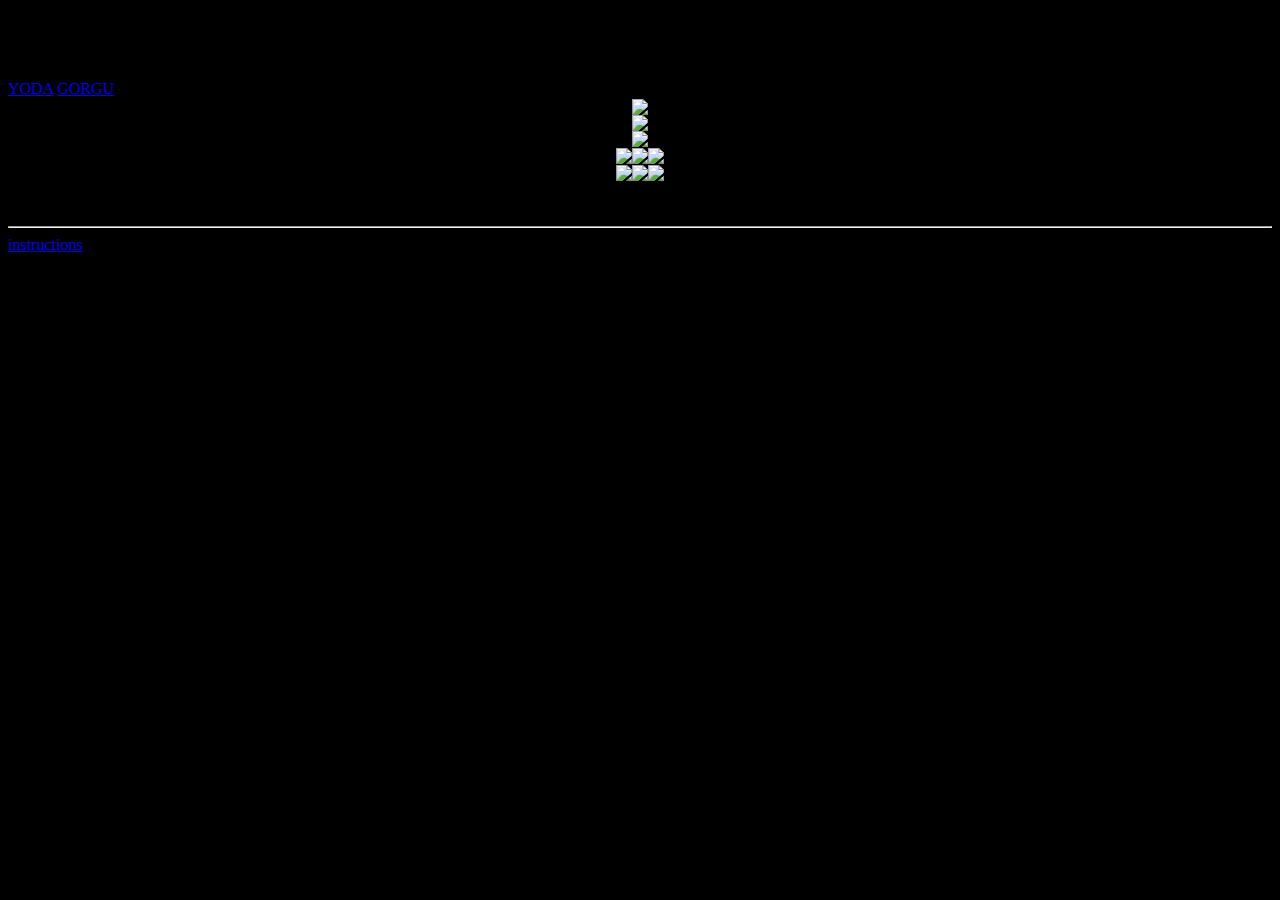
==== index.html @ 0d5cb751 "ihateelife" ====
<!DOCTYPE html>
<html lang="en">
  <head>
   
    <meta charset="UTF-8" />
    <meta name="viewport" content="width=device-width, initial-scale=1.0" />
    <meta http-equiv="X-UA-Compatible" content="ie=edge" />
    <link href="style.css" rel="stylesheet" type="text/css" />
    <title>Static Template</title>
  </head>
  <body>
    <h1>Starzyk Wars</h1>
    <nav>
      <a href="index.html">YODA</a>
      <a href="gorgu.html">GORGU</a>

      <!-- add 3 page of starwars hero of your choice -->
    </nav>
    <!-- code here -->
      <div class="WHAT">
      <img src=image/9.png> <img src=image/8.png> <img src=image/7.png> 
    </div>
    <div class="HUH">
      <img src=image/6.png> <img src=image/5.png> <img src=image/4.png> 
    </div>
    <div class="HMM">
      <img src=image/3.png> <img src=image/2.png> <img src=image/1.png>
</div>

    <br /><br />
    <hr />
    <a href="instruction.html">instructions</a>
  </body>
</html>
---- style.css ----
@import url("https://fonts.googleapis.com/css?family=Lato|Poller+One&display=swap");

img {
  align-self: center;
}
@font-face {
  font-family: "SF Distant Galaxy";
  src: url("SFDistantGalaxy.ttf") format("truetype");
}
/* phone */

body {
background-color:blue;
  
}
.WHAT{
  display:flex;
    flex-direction: column;
}



h1 {
  font-family: "SF Distant Galaxy";
}



/* computer */
@media screen and (min-width: 600px) {

  body {
    background-color:black;
  }
  .WHAT{
    display:flex;
    justify-content: center;
      margin: 1px;
  }
  .HUH{
    display:flex;
    justify-content: center;
      margin: 1px;
  }
  .HMM{
    display:flex;
    justify-content: center;
      margin: 1px;
  }


}
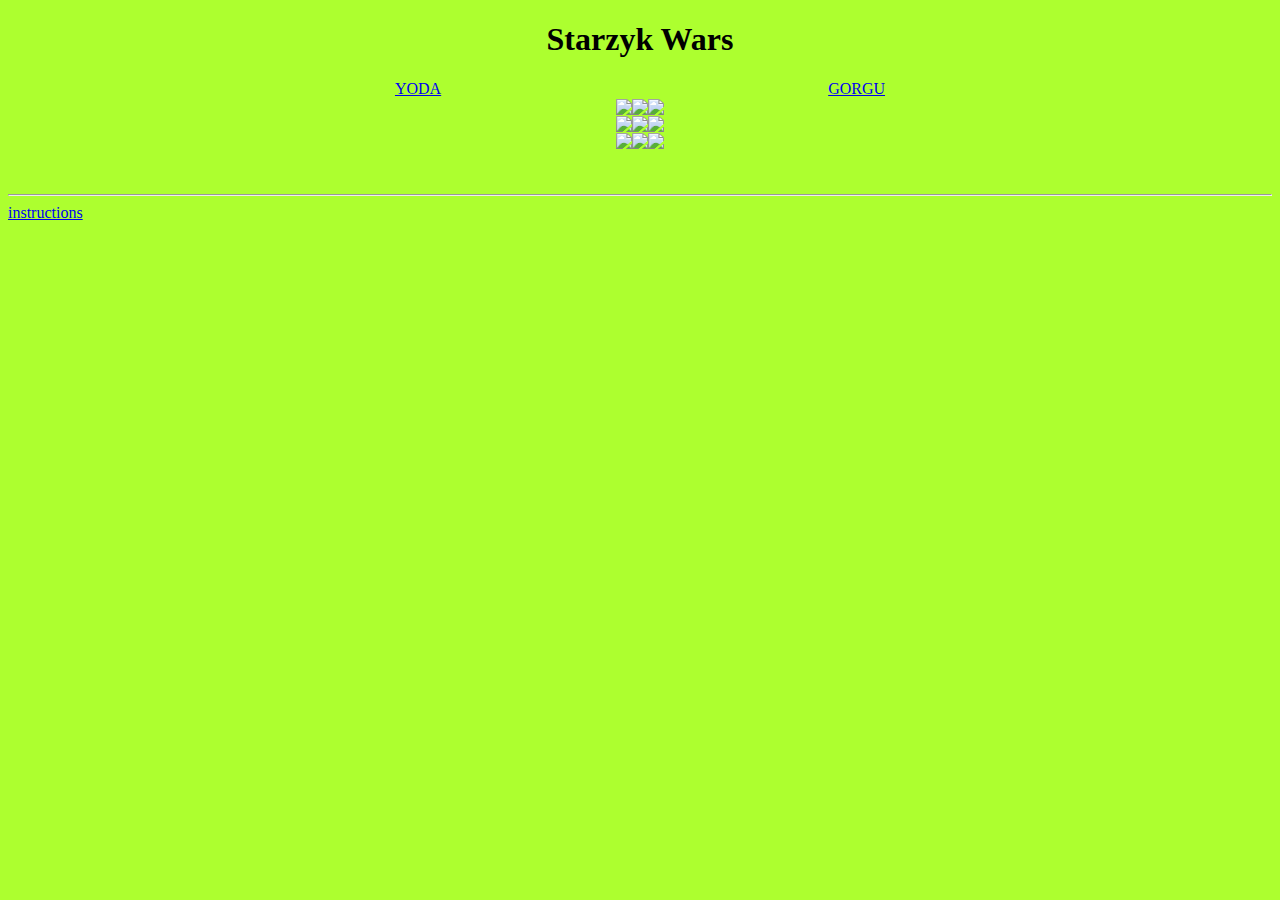
==== commit 24af1669: "MOTHERF-" ====
--- a/index.html
+++ b/index.html
@@ -9,11 +9,14 @@
     <title>Static Template</title>
   </head>
   <body>
+
     <h1>Starzyk Wars</h1>
+
     <nav>
+      <div class="NEW">
       <a href="index.html">YODA</a>
       <a href="gorgu.html">GORGU</a>
-
+    </div>
       <!-- add 3 page of starwars hero of your choice -->
     </nav>
     <!-- code here -->
--- a/style.css
+++ b/style.css
@@ -10,18 +10,42 @@
 /* phone */
 
 body {
-background-color:blue;
-  
+  background-color:blueviolet;
+}
+
+
+.NEW{
+display:flex;
+flex-direction: column;
+justify-content: space-evenly;
+align-items: center;
 }
 .WHAT{
   display:flex;
-    flex-direction: column;
+  flex-direction: column;
+  justify-content: center;
+    margin: 1px;
 }
-
+.HUH{
+  display:flex;
+  flex-direction: column;
+  justify-content: center;
+    margin: 1px;
+}
+.HMM{
+  display:flex;
+  flex-direction: column;
+  justify-content: center;
+    margin: 1px;
+}
 
 
 h1 {
   font-family: "SF Distant Galaxy";
+  display:flex;
+  flex-direction: column;
+  justify-content: center;
+  align-items: center;
 }
 
 
@@ -30,20 +54,29 @@
 @media screen and (min-width: 600px) {
 
   body {
-    background-color:black;
+    background-color:greenyellow;
   }
+
+  .NEW{
+    display:flex;
+    flex-direction: row;
+    justify-content: space-evenly;
+    }
   .WHAT{
     display:flex;
+    flex-direction: row;
     justify-content: center;
       margin: 1px;
   }
   .HUH{
     display:flex;
+    flex-direction: row;
     justify-content: center;
       margin: 1px;
   }
   .HMM{
     display:flex;
+    flex-direction: row;
     justify-content: center;
       margin: 1px;
   }
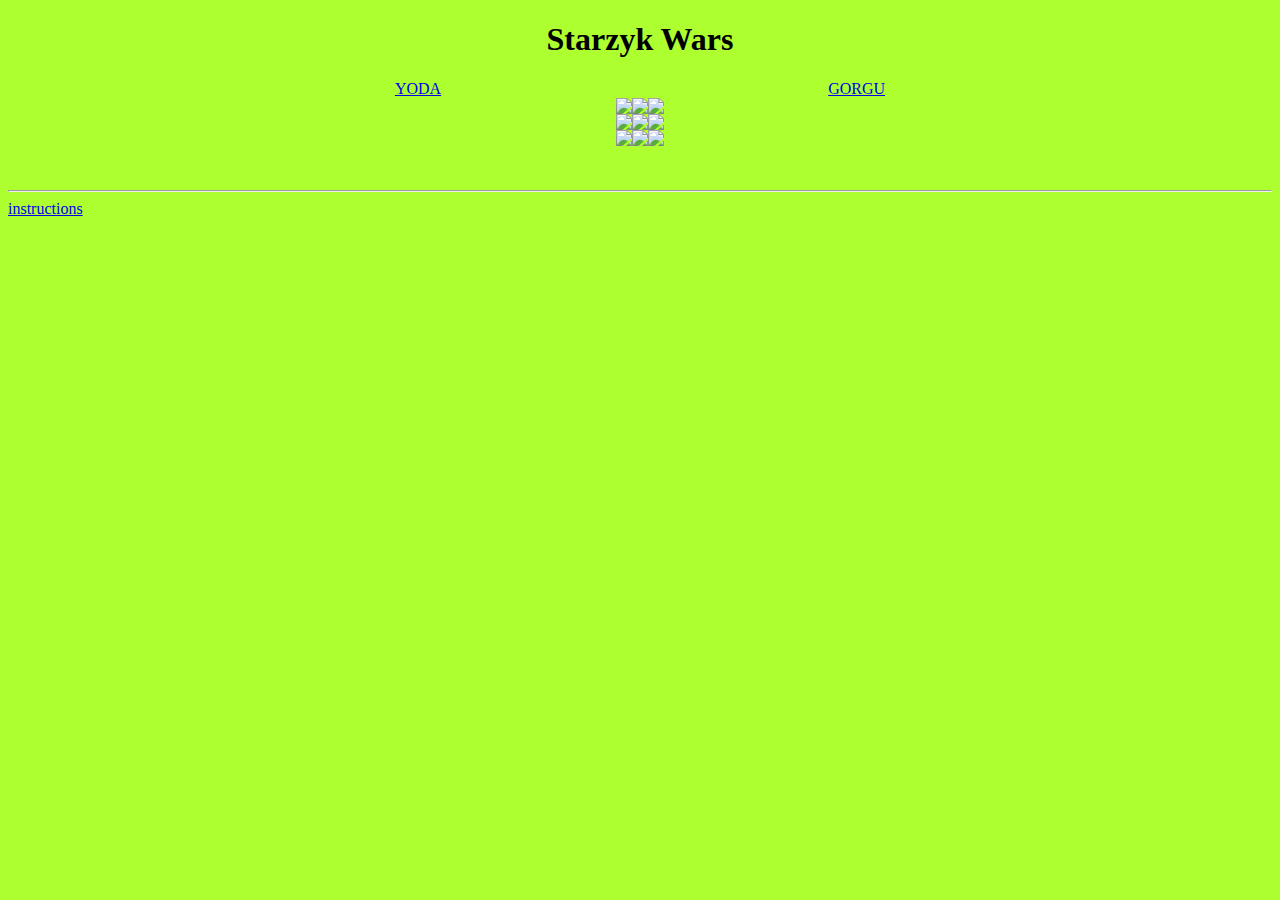
==== commit a487f76a: "MOTHERF" ====
--- a/index.html
+++ b/index.html
@@ -1,3 +1,4 @@
+
 <!DOCTYPE html>
 <html lang="en">
   <head>
--- a/style.css
+++ b/style.css
@@ -24,19 +24,19 @@
   display:flex;
   flex-direction: column;
   justify-content: center;
-    margin: 1px;
+
 }
 .HUH{
   display:flex;
   flex-direction: column;
   justify-content: center;
-    margin: 1px;
+
 }
 .HMM{
   display:flex;
   flex-direction: column;
   justify-content: center;
-    margin: 1px;
+
 }
 
 
@@ -66,19 +66,19 @@
     display:flex;
     flex-direction: row;
     justify-content: center;
-      margin: 1px;
+    
   }
   .HUH{
     display:flex;
     flex-direction: row;
     justify-content: center;
-      margin: 1px;
+   
   }
   .HMM{
     display:flex;
     flex-direction: row;
     justify-content: center;
-      margin: 1px;
+   
   }
 
 
